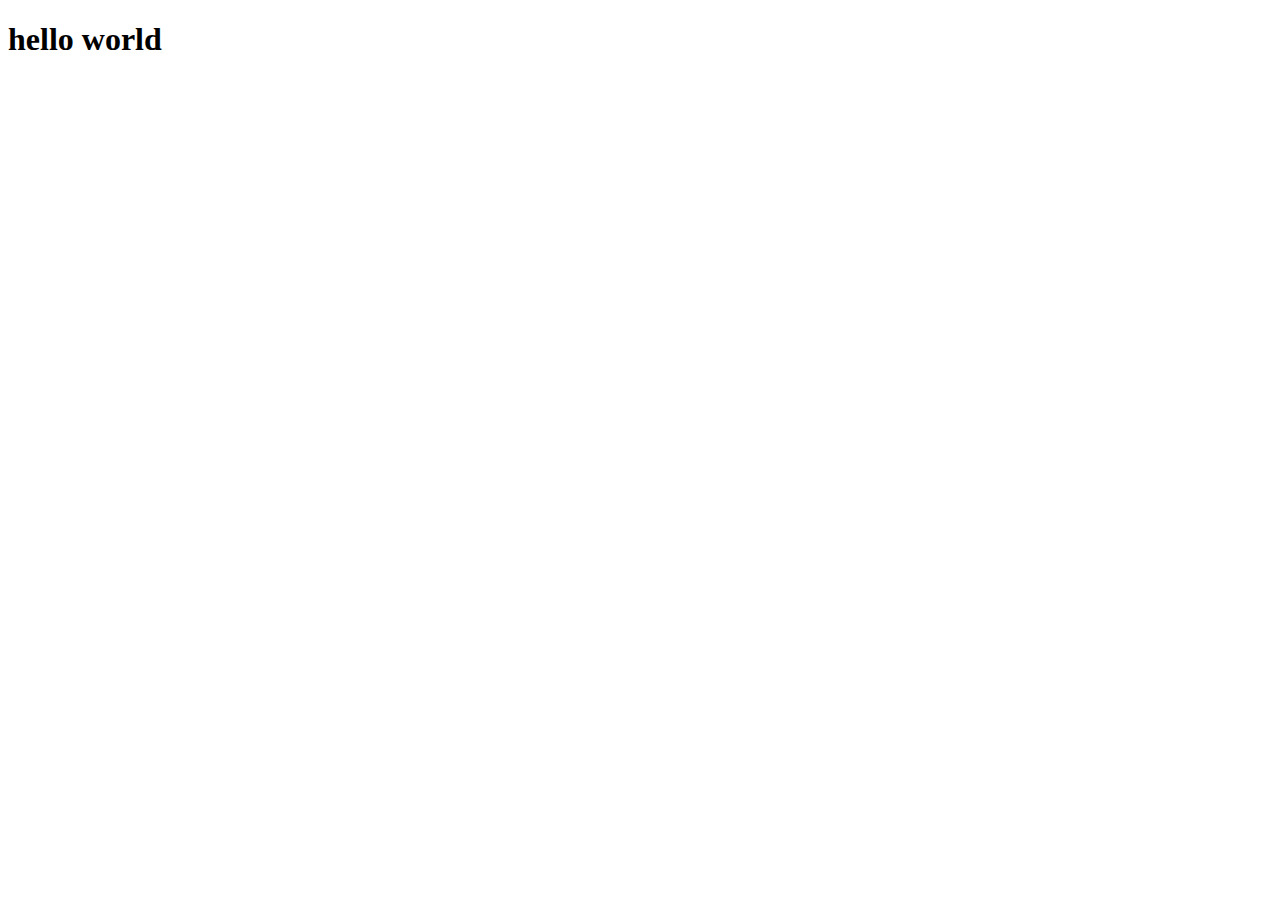
==== index.html @ 0f809621 "hello world commit" ====
<!DOCTYPE html>
<html lang="en">
<head>
	<meta charset="UTF-8">
	<title>FlexBox - Portfolio</title>
	<link rel="stylesheet" href="css/style.css">
</head>
<body>

	<h1>hello world</h1>
	
</body>
</html>
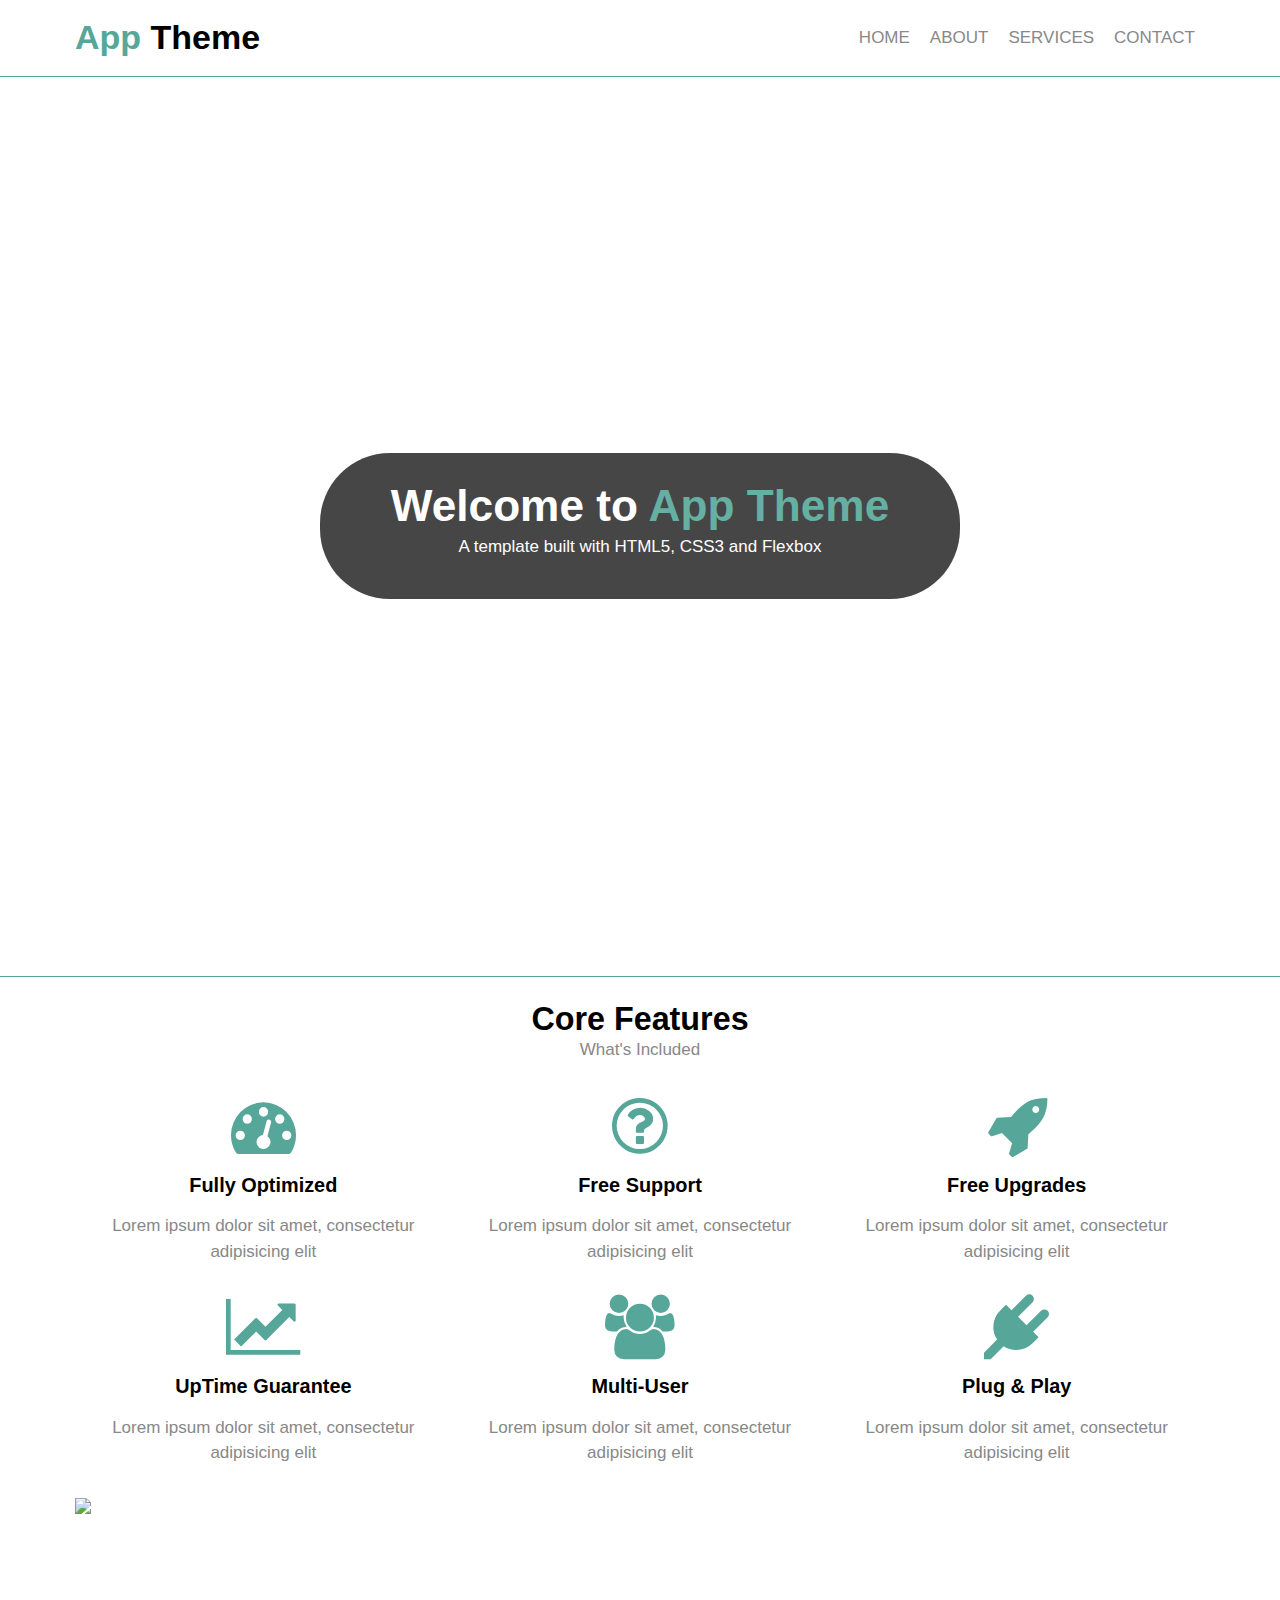
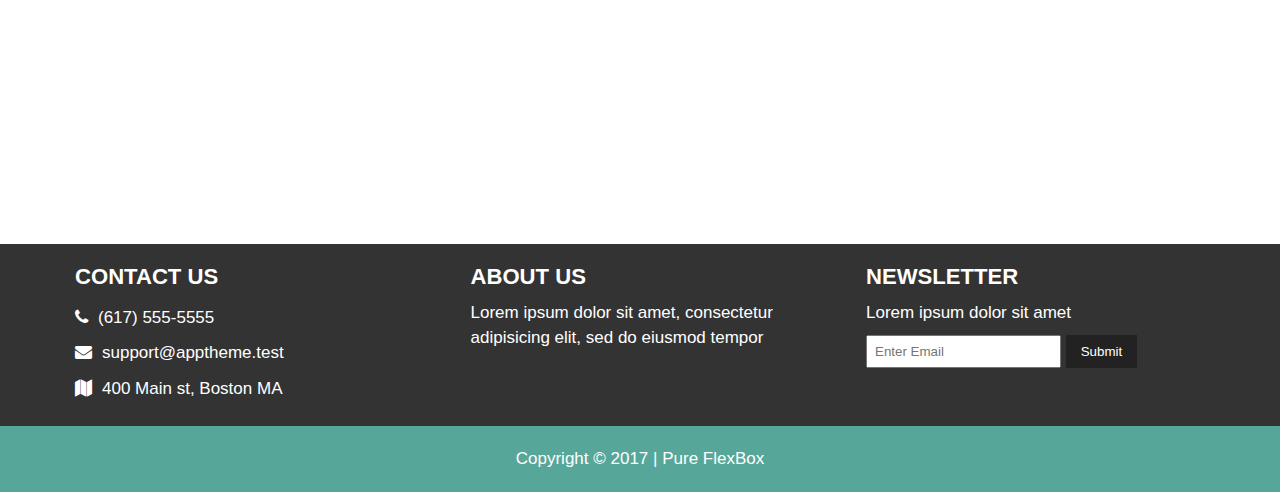
==== commit 168bf1b9: "donne almost" ====
--- a/index.html
+++ b/index.html
@@ -2,12 +2,147 @@
 <html lang="en">
 <head>
 	<meta charset="UTF-8">
-	<title>FlexBox - Portfolio</title>
+	<title>App Theme</title>
+	<link rel="stylesheet" href="https://maxcdn.bootstrapcdn.com/font-awesome/4.7.0/css/font-awesome.min.css">
 	<link rel="stylesheet" href="css/style.css">
 </head>
 <body>
 
-	<h1>hello world</h1>
+	<header>
+		<div class="container flex-container">
+			<div class="logo">
+				<h1><span>App</span> Theme</h1>	
+			</div>
+			<nav>
+				<ul>
+					<li class="active"><a href="index.html">Home</a></li>
+					<li><a href="about.html">About</a></li>
+					<li><a href="services.html">Services</a></li>
+					<li><a href="contact.html">Contact</a></li>
+				</ul>
+			</nav>
+		</div>
+	</header>
+
+	<section id="showcase">
+		<div class="showcase-content">
+			<h1>Welcome to <span>App Theme</span></h1>
+			<p>A template built with HTML5, CSS3 and Flexbox</p>
+		</div>
+	</section>
+
+	<section id="features">
+		<div class="container">
+			<div class="row">
+				<h2>Core Features</h2>
+				<p>What's Included</p>
+			</div>
+			<div class="flex-row">
+				<div>
+					<i class="fa fa-dashboard"></i>
+					<h3>Fully Optimized</h3>
+					<p>Lorem ipsum dolor sit amet, consectetur adipisicing elit</p>
+				</div>
+				<div>
+					<i class="fa fa-question-circle-o"></i>
+					<h3>Free Support</h3>
+					<p>Lorem ipsum dolor sit amet, consectetur adipisicing elit</p>
+				</div>
+				<div>
+					<i class="fa fa-rocket"></i>
+					<h3>Free Upgrades</h3>
+					<p>Lorem ipsum dolor sit amet, consectetur adipisicing elit</p>
+				</div>
+			</div>
+			<div class="flex-row">
+				<div>
+					<i class="fa fa-line-chart"></i>
+					<h3>UpTime Guarantee</h3>
+					<p>Lorem ipsum dolor sit amet, consectetur adipisicing elit</p>
+				</div>
+				<div>
+					<i class="fa fa-users"></i>
+					<h3>Multi-User</h3>
+					<p>Lorem ipsum dolor sit amet, consectetur adipisicing elit</p>
+				</div>
+				<div>
+					<i class="fa fa-plug"></i>
+					<h3>Plug &amp; Play</h3>
+					<p>Lorem ipsum dolor sit amet, consectetur adipisicing elit</p>
+				</div>
+			</div>
+		</div>
+	</section>
+
+	<section id="info">
+		<div class="container">
+			<div class="row">
+				<div>
+					<img src="img/iphone.png">
+				</div>
+				<div>
+					<h2>Core Features</h2>
+					<ul>
+						<li>
+							<i class="fa fa-check"></i>
+							Fully Optimized
+						</li>
+						<li>
+							<i class="fa fa-check"></i>
+							Free Support
+						</li>
+						<li>
+							<i class="fa fa-check"></i>
+							Free Upgrades
+						</li>
+						<li>
+							<i class="fa fa-check"></i>
+							UpTime Guarantee
+						</li>
+						<li>
+							<i class="fa fa-check"></i>
+							Mulitple Users
+						</li>
+						<li>
+							<i class="fa fa-check"></i>
+							Plug &amp; Play
+						</li>
+					</ul>
+				</div>
+			</div>
+		</div>
+	</section>
+
+	<section id="contact">
+		<div class="container">
+			<div class="row">
+				<div>
+					<h3>Contact Us</h3>
+					<ul>
+						<li><i class="fa fa-phone"></i>(617) 555-5555</li>
+						<li><i class="fa fa-envelope"></i>support@apptheme.test</li>
+						<li><i class="fa fa-map"></i>400 Main st, Boston MA</li>
+					</ul>
+				</div>
+				<div>
+					<h3>About Us</h3>
+					<p>Lorem ipsum dolor sit amet, consectetur adipisicing elit, sed do eiusmod tempor</p>
+				</div>
+				<div>
+					<h3>Newsletter</h3>
+					<p>Lorem ipsum dolor sit amet</p>
+					<div class="form-row">
+						<input type="text" placeholder="Enter Email">
+						<button>Submit</button>
+					</div>
+				</div>
+			</div>
+		</div>
+	</section>
+
+	<footer>
+		<p>Copyright &copy; 2017 | Pure FlexBox</p>
+	</footer>
 	
 </body>
 </html>--- a/css/style.css
+++ b/css/style.css
@@ -0,0 +1,314 @@
+* {
+	margin: 0;
+	padding: 0;
+	box-sizing: border-box;
+}
+
+body {
+    font-family: 'Open-sans', sans-serif;
+    font-size: 17px;
+    line-height: 1.5em;
+}
+
+a { text-decoration: none; }
+ul { list-style: none; }
+
+span { color: #56a79a; }
+
+.container {
+	/*border: solid gold;*/
+	/*width: 1150px;*/
+	margin: 0 auto;
+}
+
+
+			/* Header */
+header {
+	/*border: solid;*/
+	padding: 15px 0;
+	border-bottom: 1px solid #56a79a;
+}
+
+.logo {
+	/*border: 1px solid red;*/
+	text-align: center;
+	margin-bottom: 10px;
+}
+
+nav {
+	/*border: 1px solid blue;*/
+	text-align: center;
+}
+
+nav ul {
+	/*border: solid;*/
+	list-style: none;
+}
+
+nav ul li {
+
+}
+
+nav a {
+	/*border: solid;*/
+	display: block;
+	padding: 10px;
+	color: #888;
+	text-transform: uppercase;
+}
+nav a:hover {
+	color: #56a79a;
+}
+
+@media (min-width: 525px) {
+	
+	nav {
+		display: flex;
+	}
+	nav ul {
+		display: flex;
+		text-align: center;
+		margin: auto;
+	}
+}
+
+@media (min-width: 768px) {
+
+	.container { width: 750px; padding: 0 10px; }
+	
+	.flex-container {
+		/*border: solid;*/
+		display: flex;
+		justify-content: space-between;
+	}
+	.logo, nav { 
+		/*border: solid;*/
+		margin: auto 0;
+	}
+	
+}
+
+@media (min-width: 992px) {
+	.container { width: 970px; }
+}
+
+@media (min-width: 1200px) {
+	.container { width: 1150px; }
+}
+
+
+
+/* Sec: Showcase */
+#showcase {
+	background: url(../img/showcase.jpg) no-repeat center;
+	background-size: cover;
+	height: 100vh;
+	border-bottom: 1px solid #56a79a;
+	display: flex;
+}
+
+.showcase-content {
+	width: 85%;
+	background: #333;
+	opacity: 0.9;
+	border-radius: 70px;
+	padding: 30px 25px;
+	color: #fff;
+	text-align: center;
+	margin: auto;
+}
+.showcase-content h1 { margin-bottom: 10px; font-size: 170%; }
+
+@media (min-width: 768px) {
+	
+	.showcase-content { width: 70%; padding: 40px 30px;	}
+
+	.showcase-content h1 { margin-bottom: 15px; font-size: 240%; }
+
+}
+
+@media (min-width: 1200px) {
+	
+	.showcase-content { width: 50%; padding: 40px 30px;	}
+
+	.showcase-content h1 { font-size: 260%; }
+
+}
+
+
+
+/* Sec: Features */
+#features {
+	/*border: solid;*/
+	padding: 30px 0;
+}
+
+#features > .container > .row { text-align: center; margin-bottom: 30px; }
+
+#features .flex-row {
+	/*border: solid cyan;*/
+}
+
+.flex-row > div {
+	/*border: 1px solid;*/
+	text-align: center;
+}
+
+.flex-row > div:not(:last-child) {
+	/*border: 1px solid red;*/
+	margin-bottom: 30px;
+}
+
+.flex-row:nth-child(3) > div:first-child {
+	/*border: solid blue;*/
+	margin-top: 30px;
+}
+
+#features .flex > div:nth-child(1) { flex: 1; }
+#features .flex > div:nth-child(2) { flex: 1; }
+#features .flex > div:nth-child(3) { flex: 1; }
+#features .flex > div:nth-child(4) { flex: 1; }
+#features .flex > div:nth-child(5) { flex: 1; }
+#features .flex > div:nth-child(6) { flex: 1; }
+
+#features h2 { margin-bottom: 5px; font-size: 190%; }
+
+#features .fa {
+    font-size: 65px;
+    color: #56a79a;
+}
+
+#features h3 {margin: 15px 0;}
+
+#features p { color: #888; }
+
+@media (min-width: 768px) {
+	
+	#features .flex-row {
+		display: flex;
+		align-items: baseline;
+	}
+	#features .flex-row:nth-child(3) { margin-top: 30px; }
+
+	.flex-row > div:not(:last-child) {
+		margin-bottom: 0;
+	}
+
+	.flex-row:nth-child(3) > div:first-child {
+		margin-top: 0;
+	}
+
+}
+
+
+	
+		/* Sec: Info */
+#info {
+	background: url(../img/info-bg.jpg) no-repeat center;
+	background-size: cover;
+	padding-bottom: 20px;
+}
+
+/*#info .container { border: solid gold; }*/
+
+#info .container > .row {
+	/*border: solid cyan;*/
+}
+
+#info img {
+	width: 100%;
+}
+
+#info .row > div:nth-child(2) {
+	/*border: solid purple;*/
+	text-align: center;
+	color: #fff;
+	font-size: 125%;
+}
+
+#info .row > div:nth-child(2) h2 {
+	margin-bottom: 30px;
+}
+
+#info ul li {
+	padding: 10px 0;
+}
+
+@media (min-width: 768px) {
+	
+	#info .row {
+		display: flex;
+	}
+
+	#info .row > div {
+		flex: 1;
+	}
+
+	#info .row > div:nth-child(2) {
+		margin: auto 0;
+	}
+}
+
+
+
+	/* Sec: Contact */
+#contact {
+	background: #333;
+	color: #fff;
+	padding: 20px 0;
+	text-align: center;
+}
+
+#contact .row div:nth-child(2) {
+	/*border: solid silver;*/
+	margin: 25px 0;
+}
+
+#contact .row h3 { font-size: 130%; text-transform: uppercase; margin-bottom: 10px; }
+
+#contact .row li { padding: 5px 0; }
+
+#contact .row i { margin-right: 10px; }
+
+#contact .form-row {
+	/*border: solid orange;*/
+	margin-top: 10px;
+}
+
+#contact .form-row input[type="text"] {
+	padding: 7px;
+}
+#contact .form-row button {
+	border: none;
+	background: #222;
+	color: #fff;
+	padding: 9px 15px;
+}
+
+@media (min-width: 768px) {
+	#contact { text-align: left;	}
+	
+	#contact .row {
+		display: flex;
+		justify-content: space-between;
+	}
+
+	#contact .row > div {
+		flex-basis: 30%;
+	}
+
+	#contact .row div:nth-child(2) {
+		margin: 0;
+	}
+	
+}
+
+
+
+
+footer {
+	background: #56a79a;
+	color: #fff;
+	padding: 20px 0;
+	text-align: center;
+}
